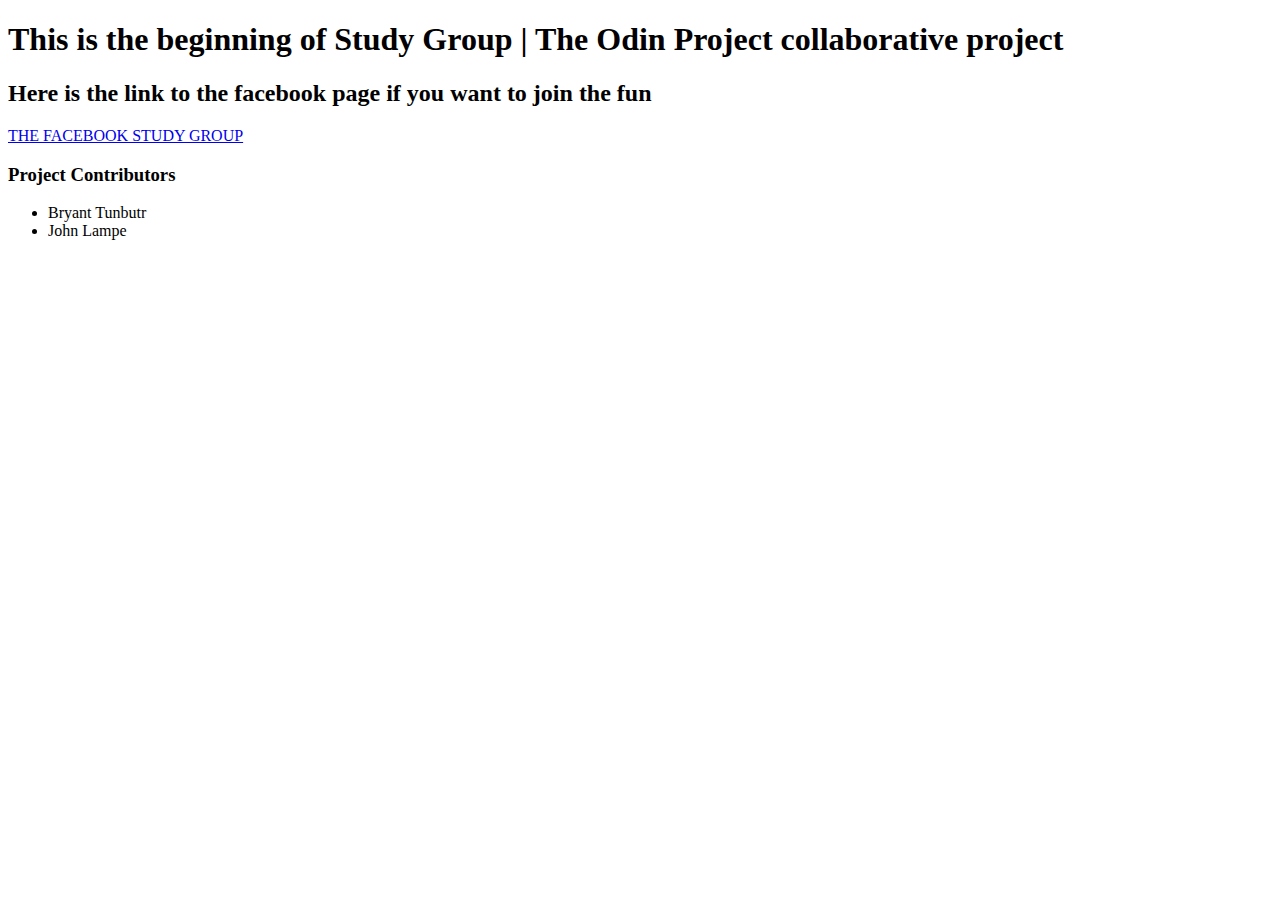
==== index.html @ 1fb28605 "change project header size" ====
<!DOCTYPE html>
<html>
<head>

  <link rel="stylesheet" href="styles.css"><!-- This links to the css file for the styling -->


</head>
<body>


  <h1> This is the beginning of Study Group | The Odin Project collaborative project </h1>
  <h2>Here is the link to the facebook page if you want to join the fun</h2>
  <a href="https://www.facebook.com/groups/TOPSTUDYGROUP/">THE FACEBOOK STUDY GROUP</a>
  <h3> Project Contributors </h3>
  <!-- feel free to add your name to the list of contributors! You can do this by adding a <li>name</li> under the previous name.-->
  <div id="contributors">
	 <ul>
		<li>Bryant Tunbutr</li>
		<li>John Lampe</li>
	 </ul>
  </div>


</body>
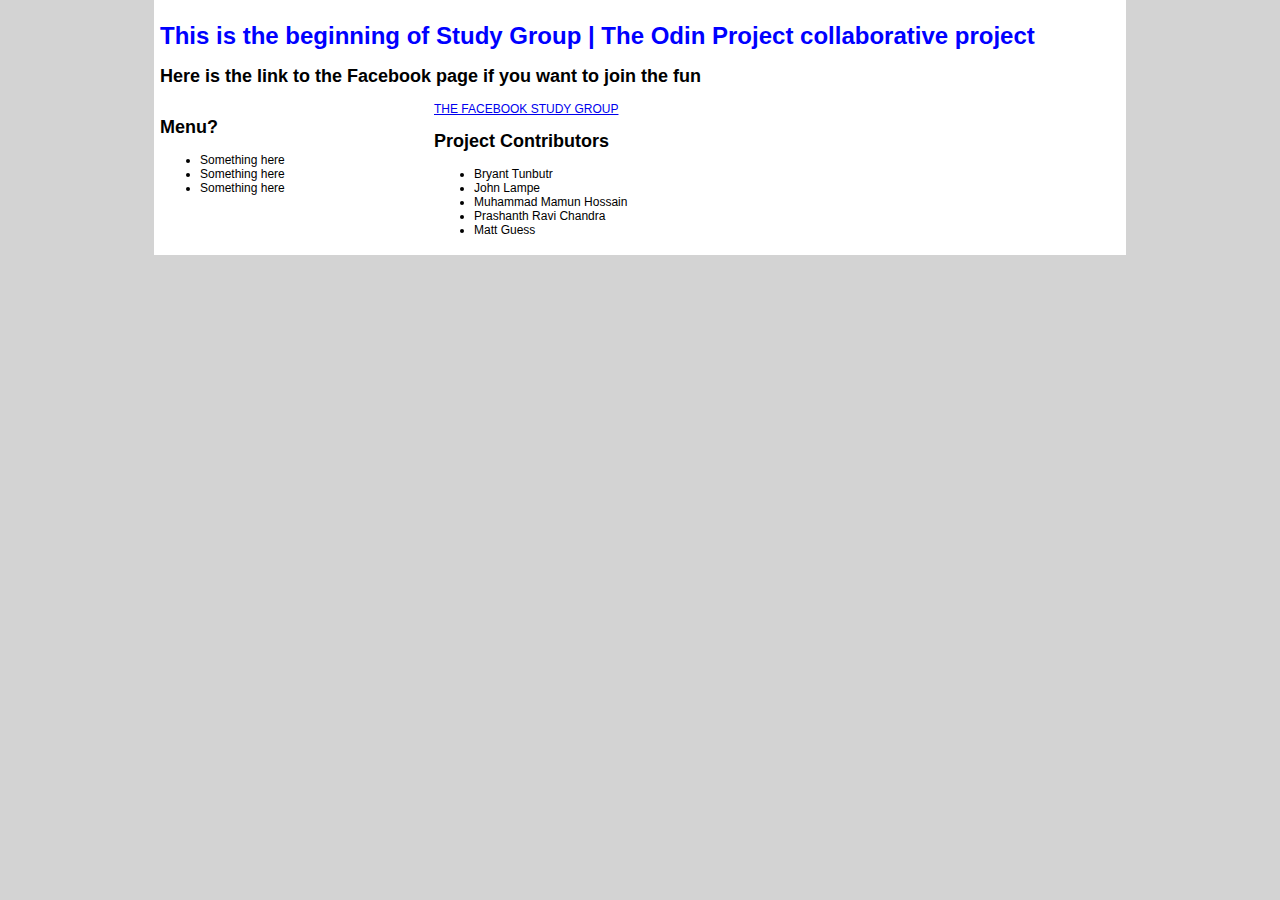
==== commit d1810d34: "Added styles and divs" ====
--- a/index.html
+++ b/index.html
@@ -1,6 +1,10 @@
 <!DOCTYPE html>
 <html>
 <head>
+
+  <title>This is the beginning of Study Group | The Odin Project collaborative project</title>
+  
+  <meta name="description" content="This is an open source website that will serve as a place to learn how to create a website in a collaborative environment using GitHub.">
 
   <link rel="stylesheet" href="styles.css"><!-- This links to the css file for the styling -->
 
@@ -8,18 +12,39 @@
 </head>
 <body>
 
+<div id="wrapper">
 
-  <h1> This is the beginning of Study Group | The Odin Project collaborative project </h1>
-  <h2>Here is the link to the facebook page if you want to join the fun</h2>
-  <a href="https://www.facebook.com/groups/TOPSTUDYGROUP/">THE FACEBOOK STUDY GROUP</a>
-  <h3> Project Contributors </h3>
-  <!-- feel free to add your name to the list of contributors! You can do this by adding a <li>name</li> under the previous name.-->
-  <div id="contributors">
-	 <ul>
-		<li>Bryant Tunbutr</li>
-		<li>John Lampe</li>
-	 </ul>
-  </div>
+  <div id="container" class="clearfix">
+    <h1>This is the beginning of Study Group | The Odin Project collaborative project</h1>
+    <h2>Here is the link to the Facebook page if you want to join the fun</h2>
+    <a href="https://www.facebook.com/groups/TOPSTUDYGROUP/" target="_blank">THE FACEBOOK STUDY GROUP</a>
+    
+    <div id="sidebar" class="g3 padding-left padding-right f-left">
+      <h2>Menu?</h2>
+      <ul>
+      <li>Something here</li>
+       <li>Something here</li>
+      <li>Something here</li>
+      </ul>
+    </div>
+
+    <div id="content" class="g9 f-left">
+    <h2> Project Contributors </h2>
+    <!-- feel free to add your name to the list of contributors! You can do this by adding a <li>name</li> under the previous name.-->
+     <div id="contributors">
+       <ul>
+        <li>Bryant Tunbutr</li>
+        <li>John Lampe</li>
+        <li>Muhammad Mamun Hossain</li>
+        <li>Prashanth Ravi Chandra</li>
+        <li>Matt Guess</li>
+       </ul>
+     </div>
+     </div>  <!-- END CONTENT -->
+     
+  </div>  <!-- END CONTAINER -->
+   
+</div> <!-- END WRAPPER -->
 
 
 </body>
--- a/styles.css
+++ b/styles.css
@@ -0,0 +1,106 @@
+/*General Stylings*/
+
+body {
+  background-color:lightgrey; /*This changes the background color of the entire body*/ 
+  font-family: arial,sans-serif;
+  font-size: 12px;
+  margin: 0; /* Pushes website elements to the top, leaving no white space */
+}
+
+#wrapper {
+  background-color:#ffffff;
+  margin-left: auto;
+  margin-right: auto;
+  padding: 6px;
+  width: 960px;
+}
+
+/*Headings*/
+h1   {
+  color:blue; /*This changes the h1 color*/
+  }
+h2 {
+  color: black; /*This changes the h2 color*/
+}
+
+/* Clearfix */
+
+.clearfix:after {
+    content: ".";
+    display: block;
+    height: 0;
+    clear: both;
+    visibility: hidden;
+}
+
+/* Grid-ish styles */
+
+.clear {
+  clear: both;
+}
+
+.padding-left {
+  paddding-left: 6px;
+}
+
+.padding-right {
+  padding-right: 6px;
+}
+
+.padding-top{
+  padding-top: 6px;
+}
+
+.padding-bottom {
+  padding-bottom: 6px;
+}
+
+.g1 {
+  width: 67px;
+}
+
+.g2 {
+  width: 134x;
+}
+
+.g3 {
+  width: 201px;
+}
+
+.g3 {
+  width: 268px;
+}
+
+.g4 {
+  width: 335px;
+}
+
+.g5 {
+  width: 402px;
+}
+
+.g6 {
+  width: 469px;
+}
+
+.g7 {
+  width: 536px;
+}
+
+.g8 {
+  width: 603px;
+}
+
+.g9 {
+  width: 670px;
+}
+
+.f-left {
+  float: left;
+}
+
+.test-bg {
+  background-color: red;
+}
+
+/*Styling will devlop overtime*/